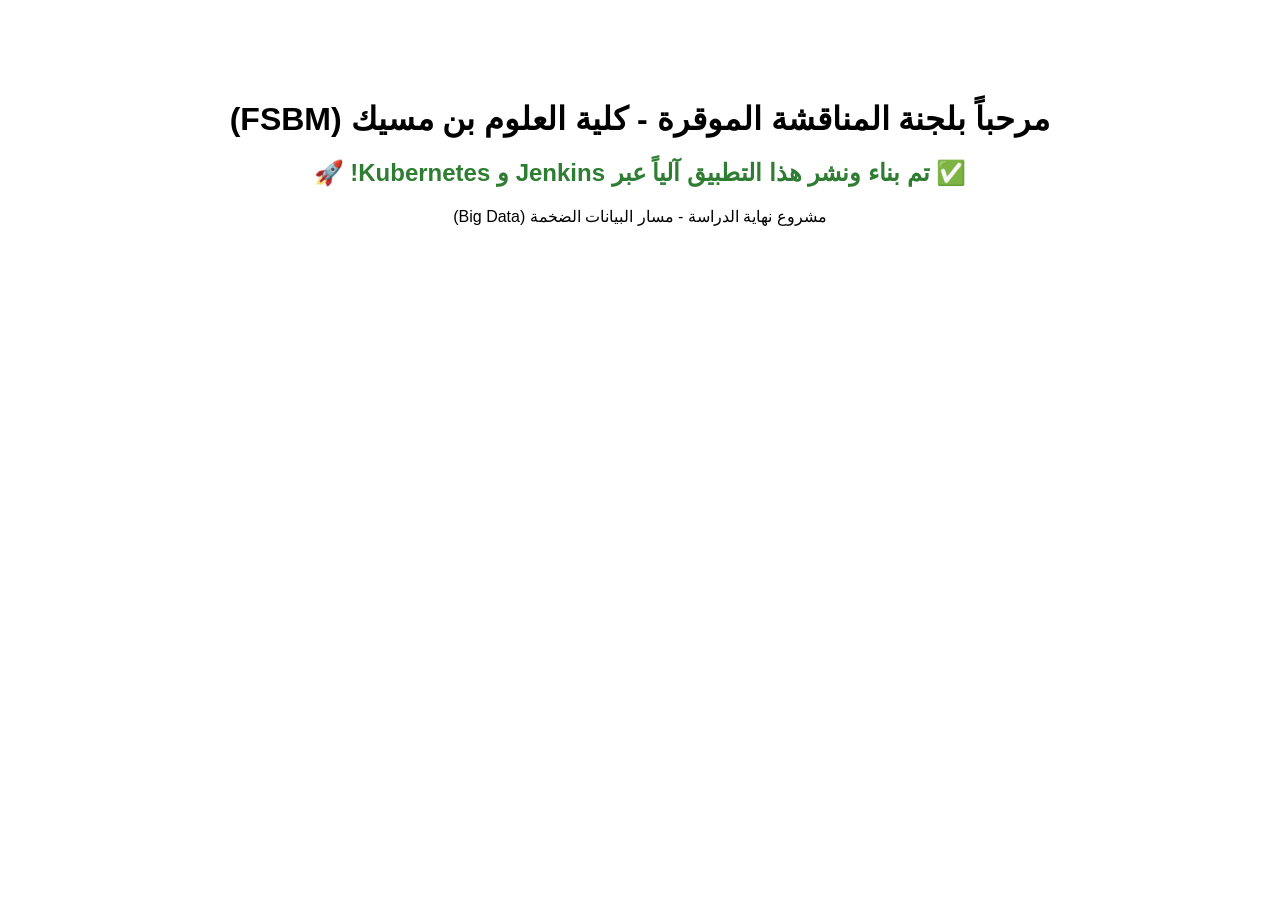
==== index.html @ c715920d "Initial commit for DevOps Demo" ====
<!DOCTYPE html>
<html dir="rtl">
<head>
    <meta charset="utf-8">
    <title>DevOps CI/CD Demo</title>
</head>
<body style="text-align: center; margin-top: 100px; font-family: Arial, sans-serif;">
    <h1>مرحباً بلجنة المناقشة الموقرة - كلية العلوم بن مسيك (FSBM)</h1>
    <h2 style="color: #2e7d32;">✅ تم بناء ونشر هذا التطبيق آلياً عبر Jenkins و Kubernetes! 🚀</h2>
    <p>مشروع نهاية الدراسة - مسار البيانات الضخمة (Big Data)</p>
</body>
</html>
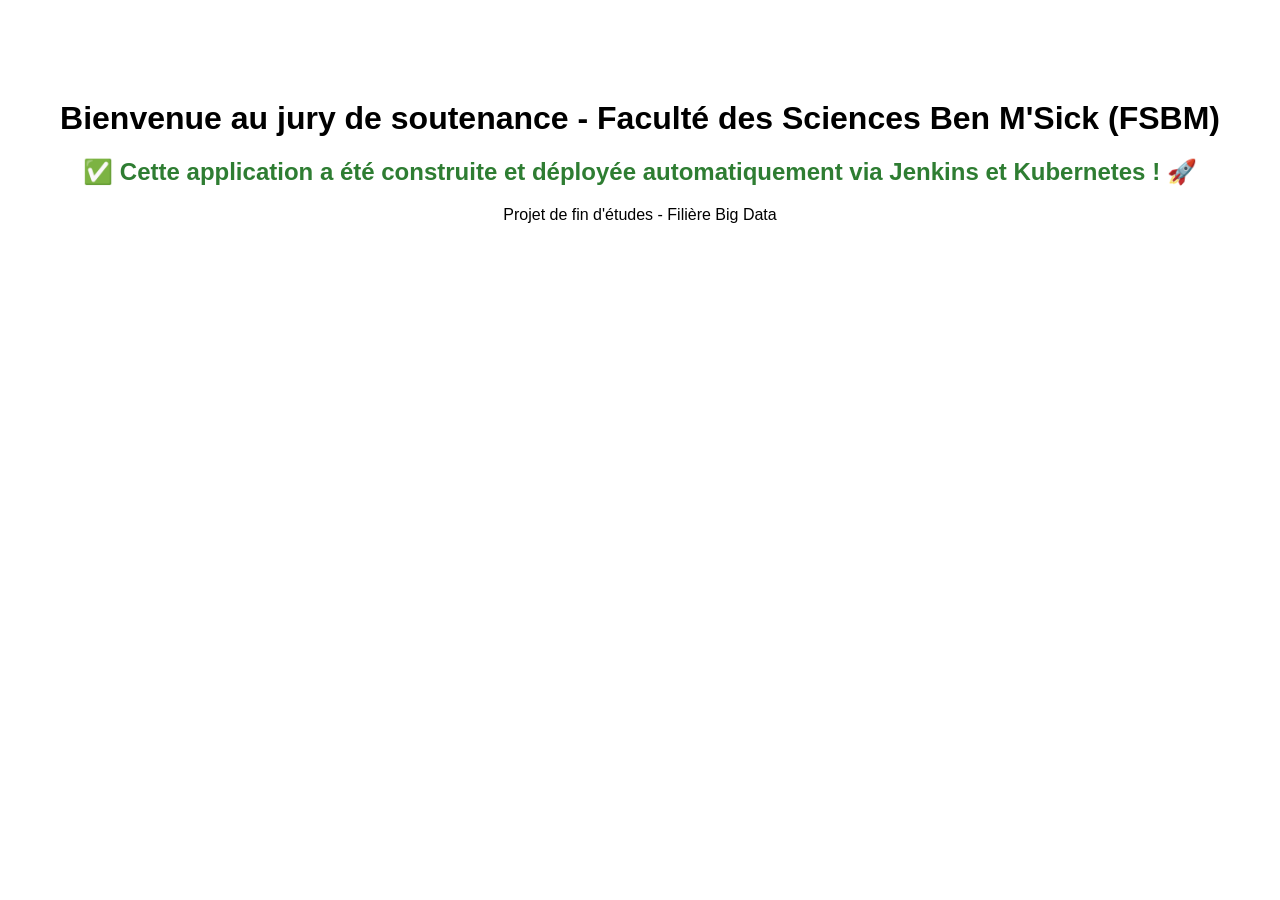
==== commit 512969d0: "feat: Translate application content and Dockerfile comments from Arabic to French, updating HTML lan" ====
--- a/index.html
+++ b/index.html
@@ -1,12 +1,12 @@
 <!DOCTYPE html>
-<html dir="rtl">
+<html lang="fr" dir="ltr">
 <head>
     <meta charset="utf-8">
-    <title>DevOps CI/CD Demo</title>
+    <title>Démo CI/CD DevOps</title>
 </head>
 <body style="text-align: center; margin-top: 100px; font-family: Arial, sans-serif;">
-    <h1>مرحباً بلجنة المناقشة الموقرة - كلية العلوم بن مسيك (FSBM)</h1>
-    <h2 style="color: #2e7d32;">✅ تم بناء ونشر هذا التطبيق آلياً عبر Jenkins و Kubernetes! 🚀</h2>
-    <p>مشروع نهاية الدراسة - مسار البيانات الضخمة (Big Data)</p>
+    <h1>Bienvenue au jury de soutenance - Faculté des Sciences Ben M'Sick (FSBM)</h1>
+    <h2 style="color: #2e7d32;">✅ Cette application a été construite et déployée automatiquement via Jenkins et Kubernetes ! 🚀</h2>
+    <p>Projet de fin d'études - Filière Big Data</p>
 </body>
 </html>
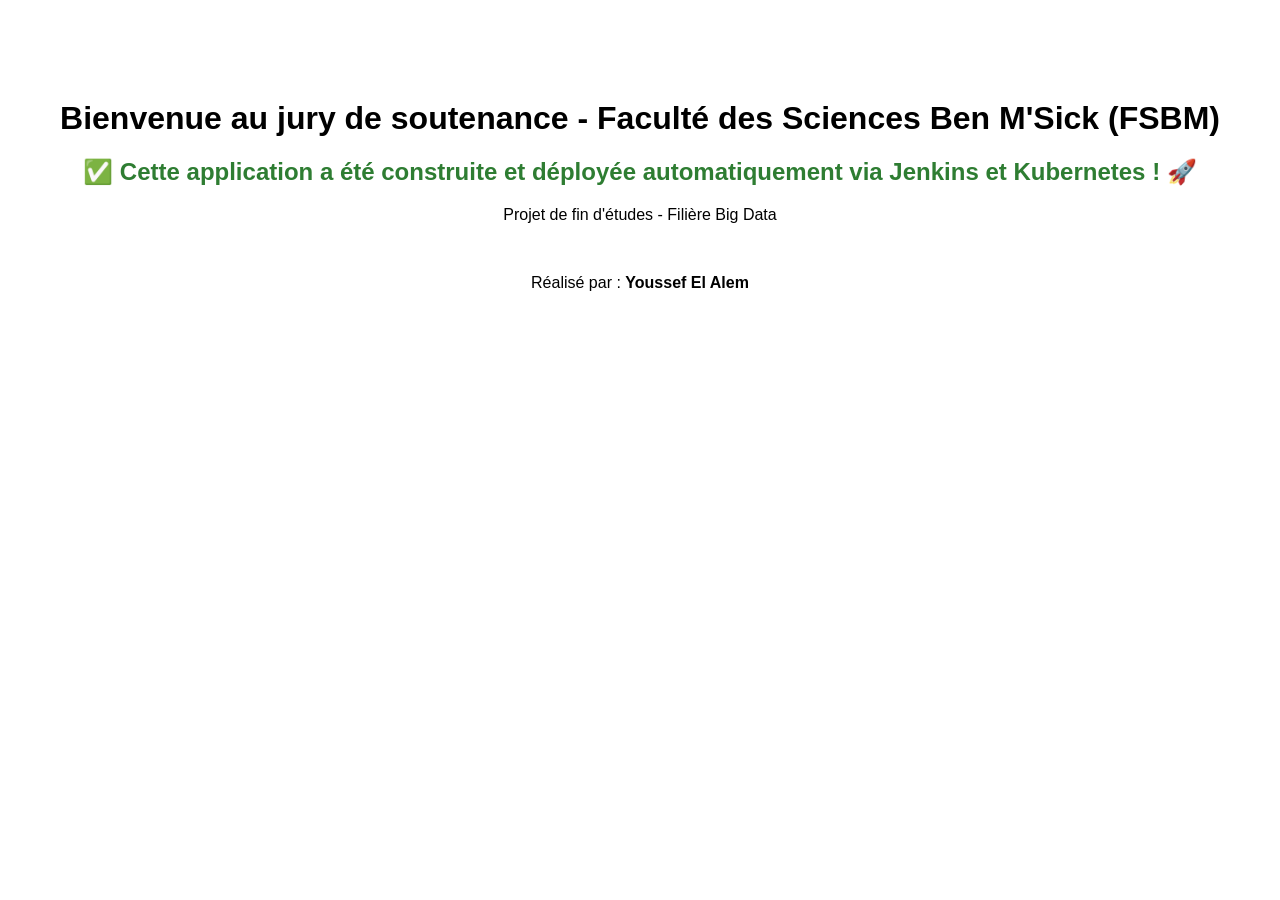
==== commit d3fd2d04: "Translate project to French and add author information" ====
--- a/index.html
+++ b/index.html
@@ -2,11 +2,14 @@
 <html lang="fr" dir="ltr">
 <head>
     <meta charset="utf-8">
+    <meta name="author" content="Youssef El Alem">
     <title>Démo CI/CD DevOps</title>
 </head>
 <body style="text-align: center; margin-top: 100px; font-family: Arial, sans-serif;">
     <h1>Bienvenue au jury de soutenance - Faculté des Sciences Ben M'Sick (FSBM)</h1>
     <h2 style="color: #2e7d32;">✅ Cette application a été construite et déployée automatiquement via Jenkins et Kubernetes ! 🚀</h2>
     <p>Projet de fin d'études - Filière Big Data</p>
+    <br>
+    <p>Réalisé par : <strong>Youssef El Alem</strong></p>
 </body>
 </html>
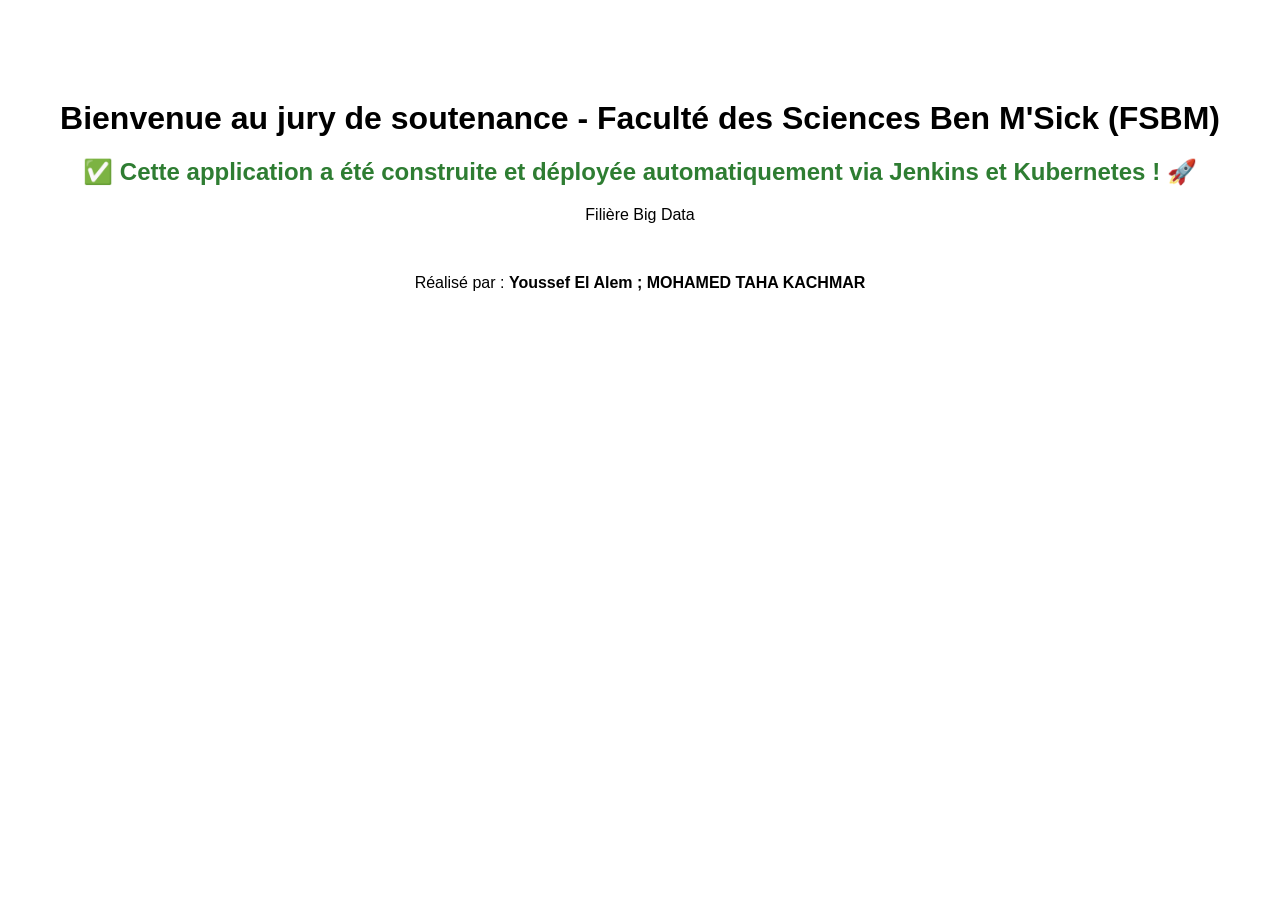
==== commit 6045a8da: "docs: remove project type prefix from the Big Data section and add a co-author to the 'Réalisé par' " ====
--- a/index.html
+++ b/index.html
@@ -8,8 +8,8 @@
 <body style="text-align: center; margin-top: 100px; font-family: Arial, sans-serif;">
     <h1>Bienvenue au jury de soutenance - Faculté des Sciences Ben M'Sick (FSBM)</h1>
     <h2 style="color: #2e7d32;">✅ Cette application a été construite et déployée automatiquement via Jenkins et Kubernetes ! 🚀</h2>
-    <p>Projet de fin d'études - Filière Big Data</p>
+    <p>Filière Big Data</p>
     <br>
-    <p>Réalisé par : <strong>Youssef El Alem</strong></p>
+    <p>Réalisé par : <strong>Youssef El Alem ; MOHAMED TAHA KACHMAR</strong></p>
 </body>
 </html>
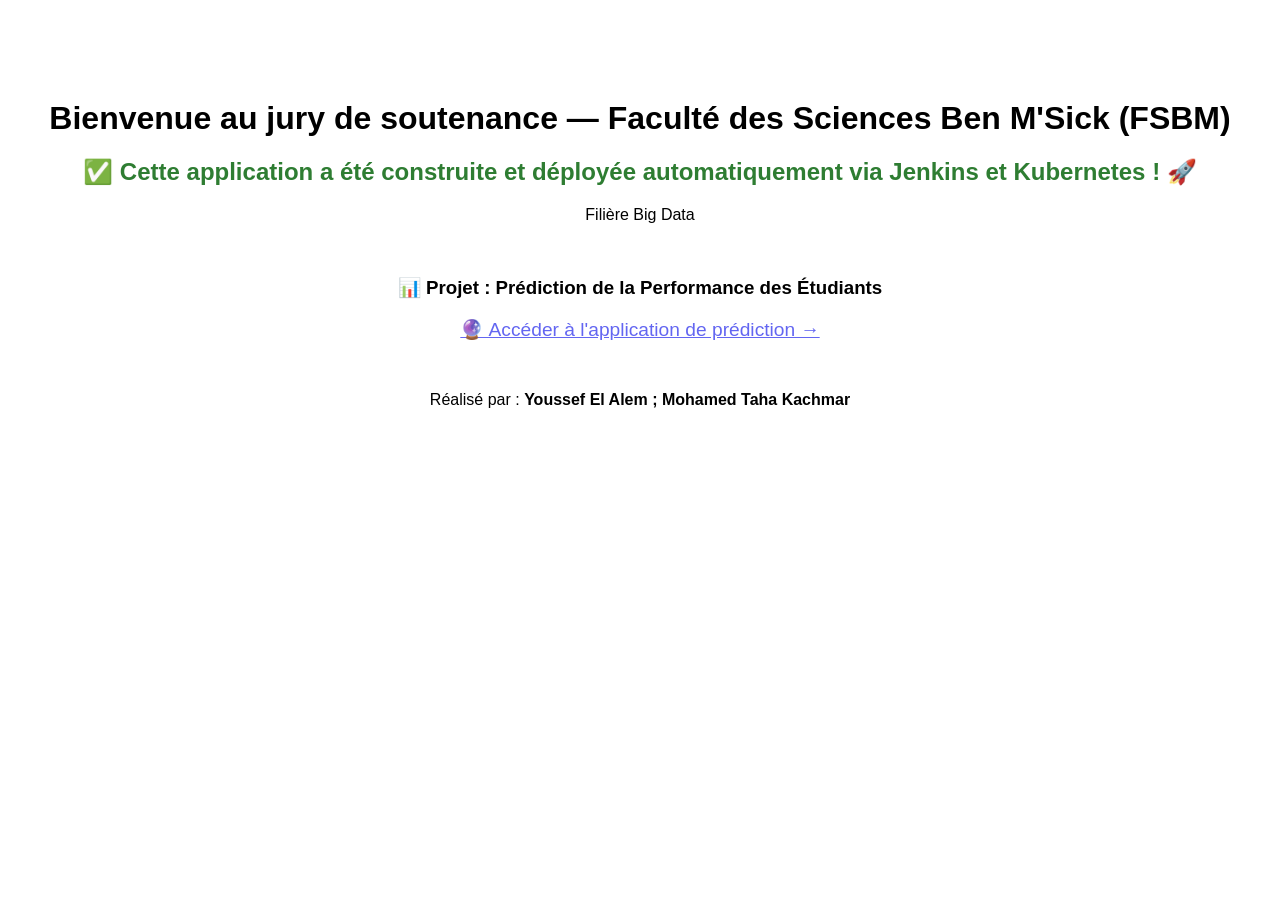
==== commit a43b6c46: "index modife" ====
--- a/index.html
+++ b/index.html
@@ -2,14 +2,17 @@
 <html lang="fr" dir="ltr">
 <head>
     <meta charset="utf-8">
-    <meta name="author" content="Youssef El Alem">
-    <title>Démo CI/CD DevOps</title>
+    <meta name="author" content="Youssef El Alem & Mohamed Taha Kachmar">
+    <title>Démo CI/CD DevOps — FSBM</title>
 </head>
 <body style="text-align: center; margin-top: 100px; font-family: Arial, sans-serif;">
-    <h1>Bienvenue au jury de soutenance - Faculté des Sciences Ben M'Sick (FSBM)</h1>
+    <h1>Bienvenue au jury de soutenance — Faculté des Sciences Ben M'Sick (FSBM)</h1>
     <h2 style="color: #2e7d32;">✅ Cette application a été construite et déployée automatiquement via Jenkins et Kubernetes ! 🚀</h2>
     <p>Filière Big Data</p>
     <br>
-    <p>Réalisé par : <strong>Youssef El Alem ; MOHAMED TAHA KACHMAR</strong></p>
+    <h3>📊 Projet : Prédiction de la Performance des Étudiants</h3>
+    <p><a href="/predict-app" style="font-size: 1.2rem; color: #6366f1;">🔮 Accéder à l'application de prédiction →</a></p>
+    <br>
+    <p>Réalisé par : <strong>Youssef El Alem ; Mohamed Taha Kachmar</strong></p>
 </body>
 </html>
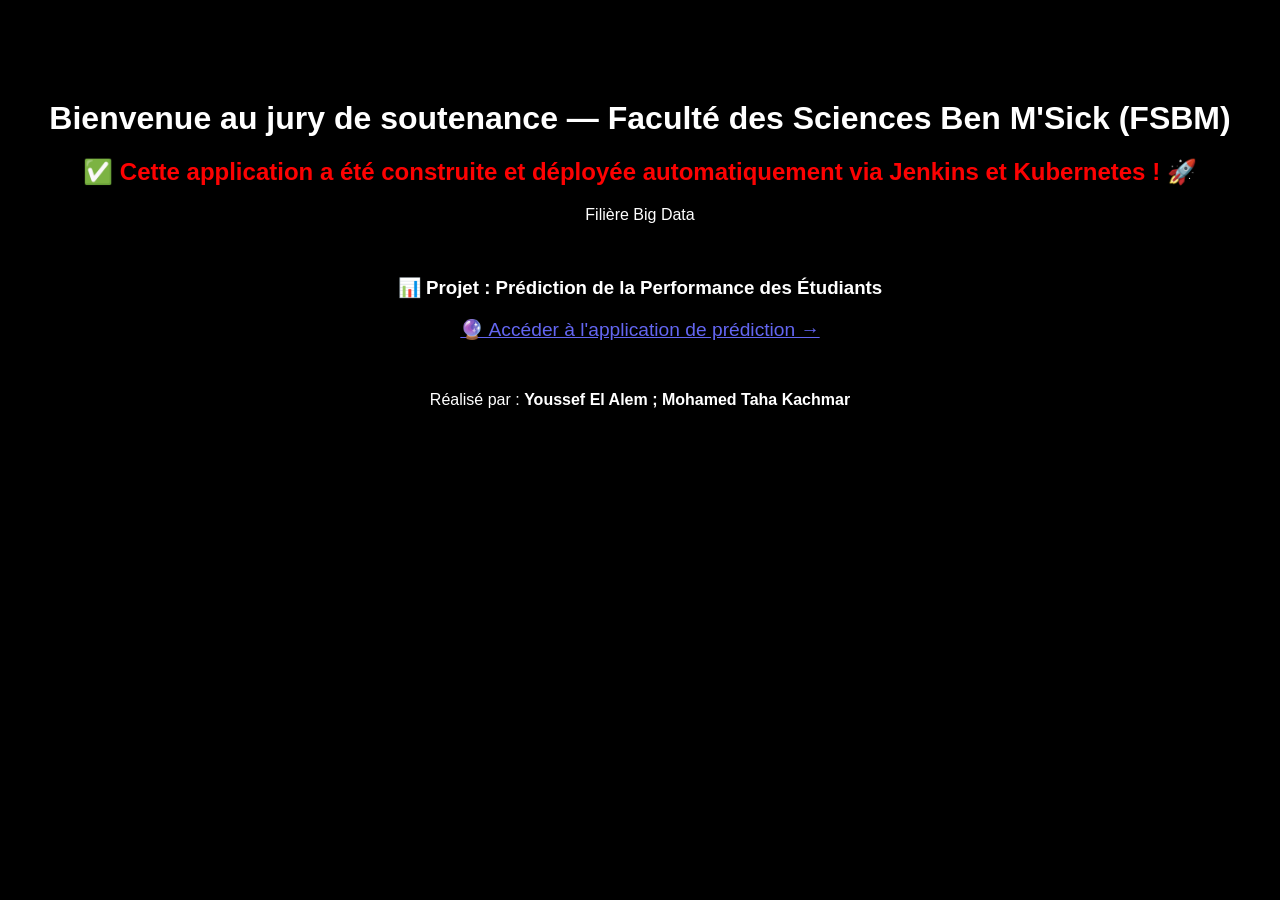
==== commit a15fa72b: "style: Apply dark mode styling to the body and change the success message color to red." ====
--- a/index.html
+++ b/index.html
@@ -5,9 +5,9 @@
     <meta name="author" content="Youssef El Alem & Mohamed Taha Kachmar">
     <title>Démo CI/CD DevOps — FSBM</title>
 </head>
-<body style="text-align: center; margin-top: 100px; font-family: Arial, sans-serif;">
+<body style="text-align: center; margin-top: 100px; font-family: Arial, sans-serif; background-color: #000000; color: #ffffff;">
     <h1>Bienvenue au jury de soutenance — Faculté des Sciences Ben M'Sick (FSBM)</h1>
-    <h2 style="color: #2e7d32;">✅ Cette application a été construite et déployée automatiquement via Jenkins et Kubernetes ! 🚀</h2>
+    <h2 style="color: #fd0202;">✅ Cette application a été construite et déployée automatiquement via Jenkins et Kubernetes ! 🚀</h2>
     <p>Filière Big Data</p>
     <br>
     <h3>📊 Projet : Prédiction de la Performance des Étudiants</h3>
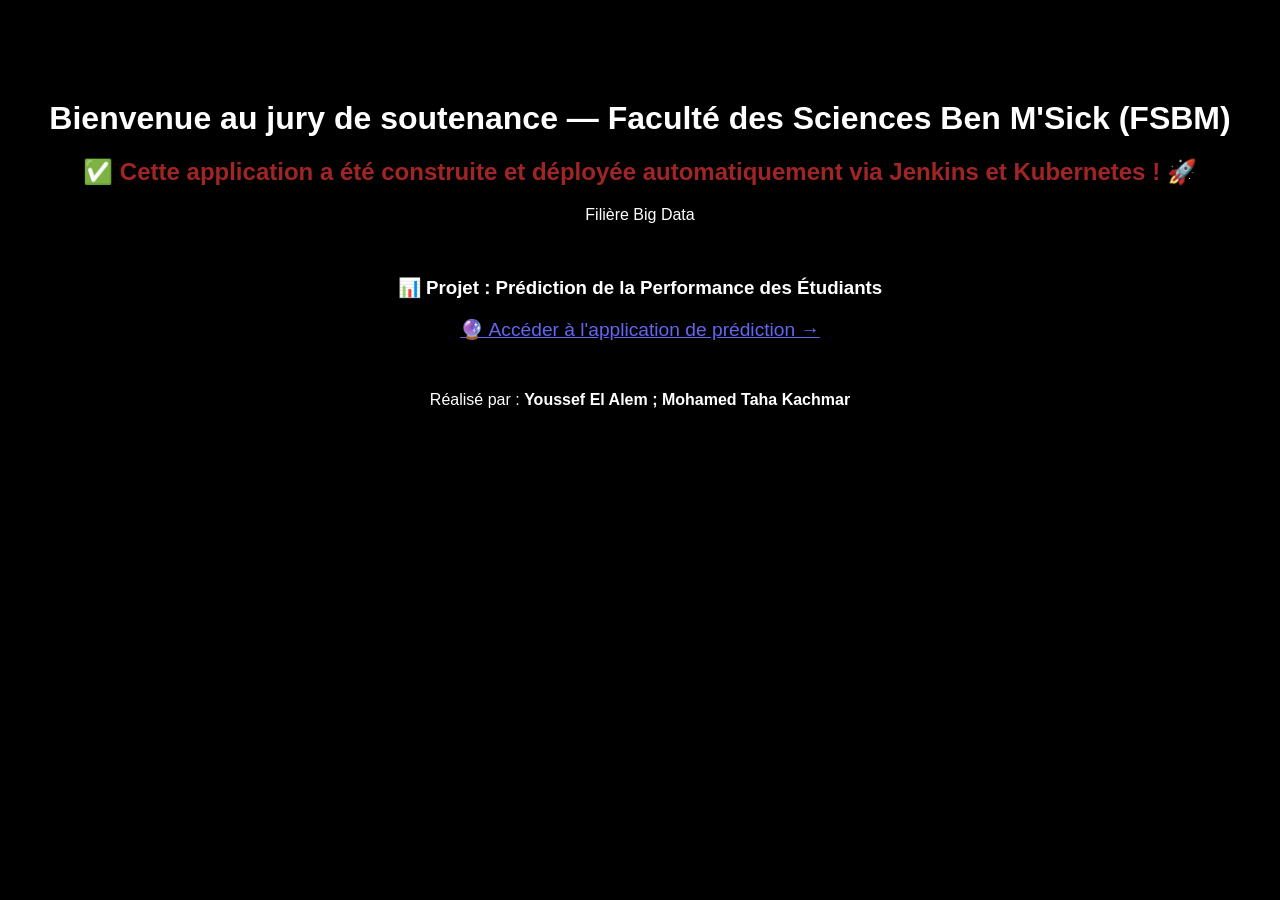
==== commit b9cc5a89: "style: update header color to #a12525 in index.html" ====
--- a/index.html
+++ b/index.html
@@ -7,11 +7,11 @@
 </head>
 <body style="text-align: center; margin-top: 100px; font-family: Arial, sans-serif; background-color: #000000; color: #ffffff;">
     <h1>Bienvenue au jury de soutenance — Faculté des Sciences Ben M'Sick (FSBM)</h1>
-    <h2 style="color: #fd0202;">✅ Cette application a été construite et déployée automatiquement via Jenkins et Kubernetes ! 🚀</h2>
+    <h2 style="color: #a12525;">✅ Cette application a été construite et déployée automatiquement via Jenkins et Kubernetes ! 🚀</h2>
     <p>Filière Big Data</p>
     <br>
     <h3>📊 Projet : Prédiction de la Performance des Étudiants</h3>
-    <p><a href="/predict-app" style="font-size: 1.2rem; color: #6366f1;">🔮 Accéder à l'application de prédiction →</a></p>
+    <p><a href="/static/index.html" style="font-size: 1.2rem; color: #6366f1;">🔮 Accéder à l'application de prédiction →</a></p>
     <br>
     <p>Réalisé par : <strong>Youssef El Alem ; Mohamed Taha Kachmar</strong></p>
 </body>
